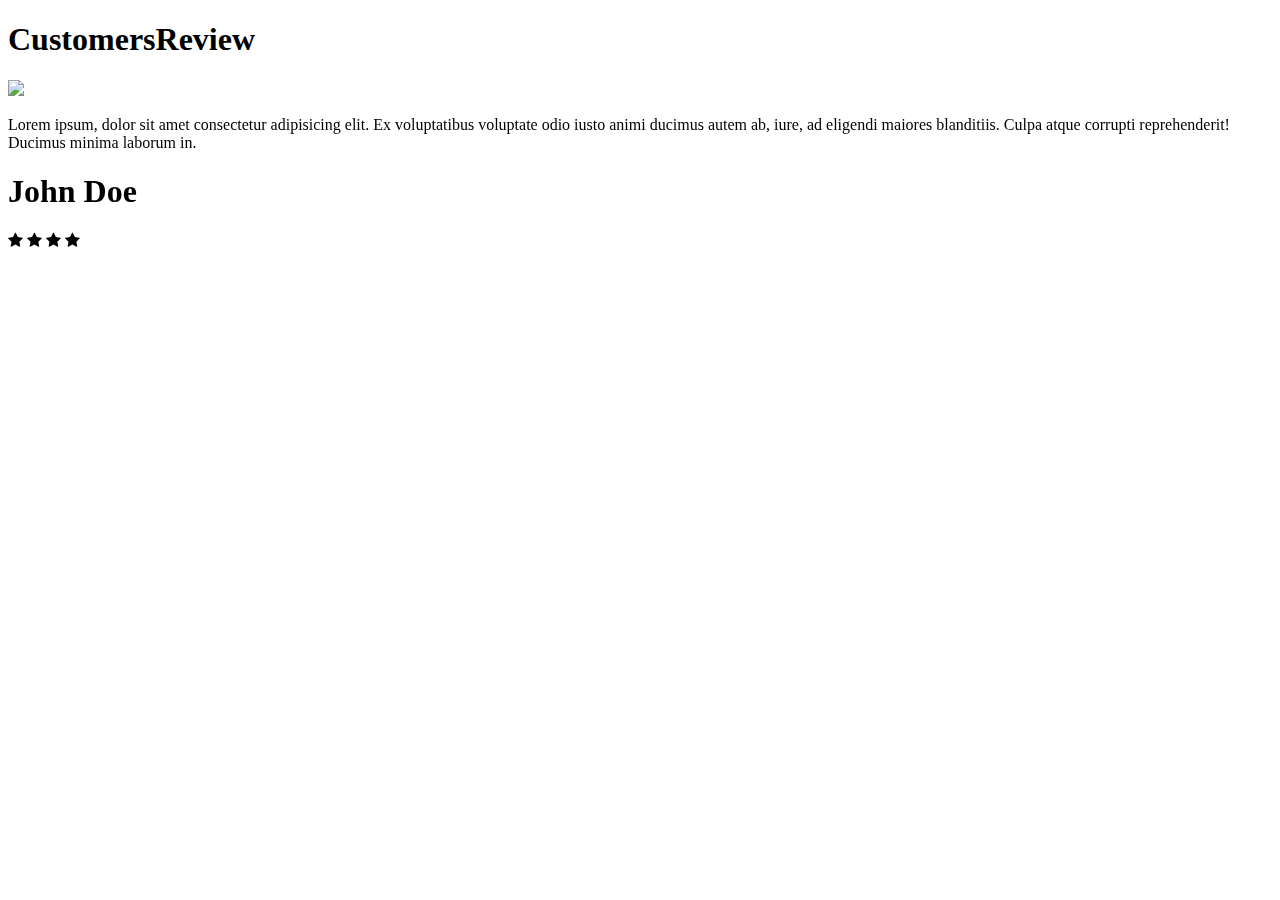
==== feedback.html @ fdfa64a5 "Add files via upload" ====
<!DOCTYPE html>
<html lang="en">
<head>
    <meta charset="UTF-8">
    <meta name="viewport" content="width=device-width, initial-scale=1.0">
    <title>Document</title>
    <link rel="stylesheet" href="/css/practice.css">
    <link rel="stylesheet" href="https://cdnjs.cloudflare.com/ajax/libs/font-awesome/4.7.0/css/font-awesome.min.css">
    <link rel="stylesheet" href="https://cdn.jsdelivr.net/npm/swiper@11/swiper-bundle.min.css"/>
</head>
<body>

<div class="products" id="products">
  <h1 class="heading">Customers<span>Review</span></h1>
 <div class="swiper product-slider">
  <div class="swiper-wrapper">
  <div class="swiper-slide box">
    <img src="/images/irenabout.jpg">
    <p>Lorem ipsum, dolor sit amet consectetur adipisicing elit. Ex voluptatibus voluptate odio iusto animi ducimus autem ab, iure, ad eligendi maiores blanditiis. Culpa atque corrupti reprehenderit! Ducimus minima laborum in.</h3>
    <h1>John Doe</h1>
    
    <div class="stars">
      <i class="fa fa-star" aria-hidden="true"></i>
      <i class="fa fa-star" aria-hidden="true"></i>
      <i class="fa fa-star" aria-hidden="true"></i>
      <i class="fa fa-star" aria-hidden="true"></i>
    
    </div>
  </div>
  <div class="swiper-slide box">
    <img src="/images/avatar-2.jpg">
    <p>Lorem ipsum, dolor sit amet consectetur adipisicing elit. Ex voluptatibus voluptate odio iusto animi ducimus autem ab, iure, ad eligendi maiores blanditiis. Culpa atque corrupti reprehenderit! Ducimus minima laborum in.</h3>
    <h1>John Doe</h1>
  
    <div class="stars">
      <i class="fa fa-star" aria-hidden="true"></i>
      <i class="fa fa-star" aria-hidden="true"></i>
      <i class="fa fa-star" aria-hidden="true"></i>
      <i class="fa fa-star" aria-hidden="true"></i>
    
    </div>
  </div>
  <div class="swiper-slide box">
    <img src="/images/luo.jpg">
    <p>Lorem ipsum, dolor sit amet consectetur adipisicing elit. Ex voluptatibus voluptate odio iusto animi ducimus autem ab, iure, ad eligendi maiores blanditiis. Culpa atque corrupti reprehenderit! Ducimus minima laborum in.</h3>
    <h1>John Doe</h1>
  
    <div class="stars">
      <i class="fa fa-star" aria-hidden="true"></i>
      <i class="fa fa-star" aria-hidden="true"></i>
      <i class="fa fa-star" aria-hidden="true"></i>

    
    </div>
  </div>
  <div class="swiper-slide box">
    <img src="/images/iren.png">
    <p>Lorem ipsum, dolor sit amet consectetur adipisicing elit. Ex voluptatibus voluptate odio iusto animi ducimus autem ab, iure, ad eligendi maiores blanditiis. Culpa atque corrupti reprehenderit! Ducimus minima laborum in.</h3>
    <h1>John Doe</h1>
    <div class="stars">
      <i class="fa fa-star" aria-hidden="true"></i>
      <i class="fa fa-star" aria-hidden="true"></i>
      <i class="fa fa-star" aria-hidden="true"></i>
      <i class="fa fa-star" aria-hidden="true"></i>
    
    </div>
  
  </div>
  <div class="swiper-slide box">
    <img src="/images/review.jpg">
    <p>Lorem ipsum, dolor sit amet consectetur adipisicing elit. Ex voluptatibus voluptate odio iusto animi ducimus autem ab, iure, ad eligendi maiores blanditiis. Culpa atque corrupti reprehenderit! Ducimus minima laborum in.</h3>
    <h1>John Doe</h1>
    
    <div class="stars">
      <i class="fa fa-star" aria-hidden="true"></i>
      <i class="fa fa-star" aria-hidden="true"></i>
      <i class="fa fa-star" aria-hidden="true"></i>
      <i class="fa fa-star" aria-hidden="true"></i>
    
    </div>
  </div>
 </div>



 </div>
</div>  
<script src="https://cdn.jsdelivr.net/npm/swiper@11/swiper-bundle.min.js"></script> 
<script src="/js/del.js"  ></script>
</body>




</html>
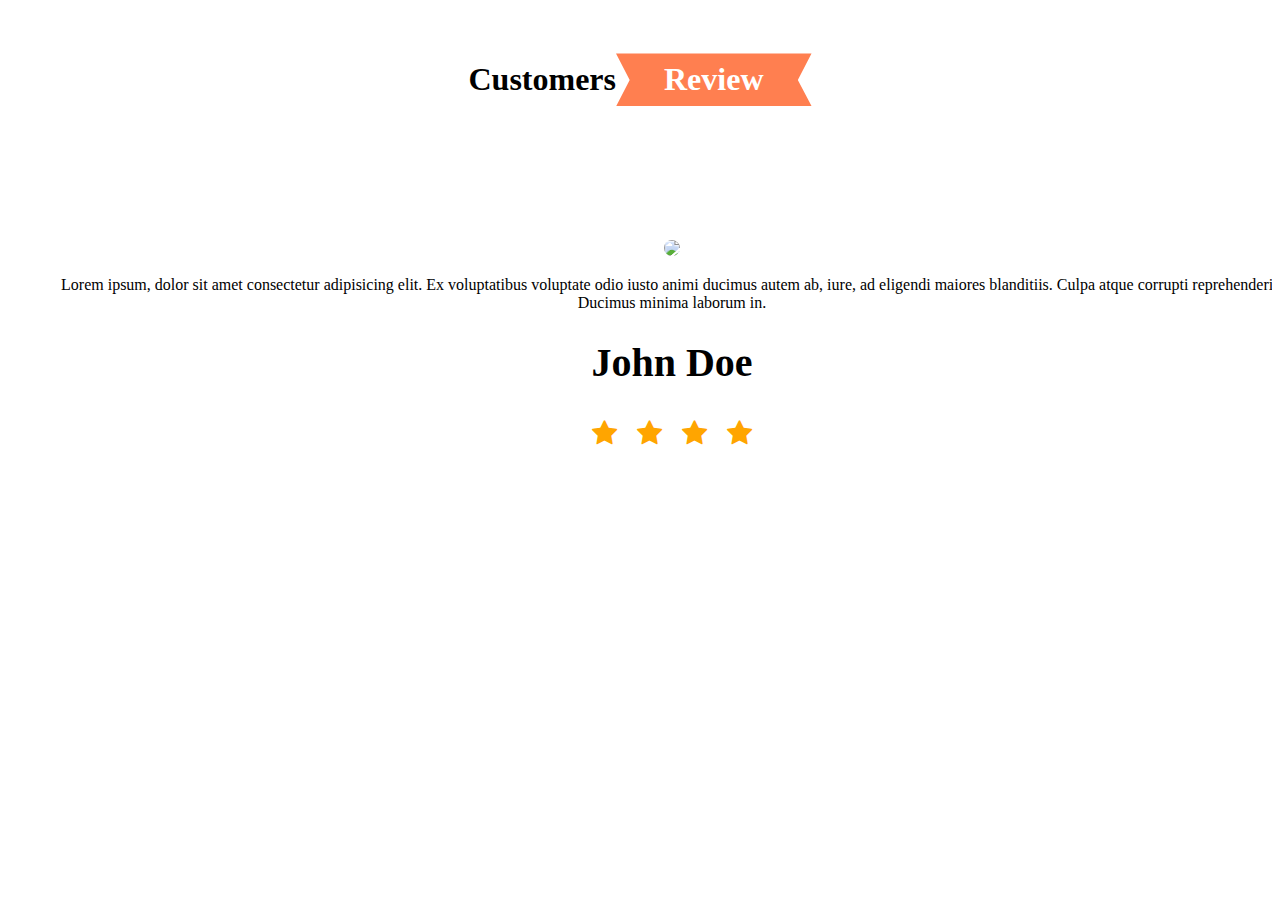
==== commit 06d7fa08: "Update feedback.html" ====
--- a/feedback.html
+++ b/feedback.html
@@ -86,10 +86,10 @@
  </div>
 </div>  
 <script src="https://cdn.jsdelivr.net/npm/swiper@11/swiper-bundle.min.js"></script> 
-<script src="/js/del.js"  ></script>
+<script src="/js/index.js"  ></script>
 </body>
 
 
 
 
-</html>+</html>
--- a/css/practice.css
+++ b/css/practice.css
@@ -0,0 +1,105 @@
+@import url('https://fonts.googleapis.com/css2?family=Poppins:wght@300;500&display=swap');
+.section{
+    margin:10px;
+    padding: 5px;
+    align-items: center;
+    justify-content: center;
+  }
+  #text{
+   
+    text-align: center;
+  }
+  
+  .banner-delivery{
+    width:500px;
+    height: 100vh;
+  }
+  h2{
+    color:coral;
+  }
+  .button{
+    text-align: center;
+  }
+  .btn{
+    border: 0;
+    padding:12px 38px;
+  
+  
+  }
+  .btn-brand{
+    color:black;
+    font-weight: 400;
+    background-color: orange;
+  }
+  
+  
+  .img{
+    display: block;
+    margin-left: auto;
+    margin-right:auto;
+    width: 60%;
+  
+  }
+
+.heading{
+    text-align: center;
+    padding: 2rem 0;
+    padding-bottom: 3rem;
+    color:black;
+
+}
+.heading span{
+    background-color: coral;
+    color:white;
+    display: inline-block;
+    padding:.5rem 3rem;
+    clip-path: polygon(100% 0,93% 50%,100% 99%,0% 100%,7% 50%,0% 0%);
+}
+.products .product-slider{
+    border:0px solid;
+    padding: 1rem; 
+
+}
+.products .product-slider:first-child
+{
+    margin-bottom: 2rem;
+}
+.products .product-slider .box
+{
+    border:0px solid red;
+    background: white;
+    border-radius: .5rem;
+    text-align: center;
+    padding: 3rem 2rem;
+    outline-offset: -1rem;
+    outline-color: aquamarine;
+    box-shadow: beige;
+    transition: .2s linear;
+}
+.products .product-slider .box:hover{
+box-shadow: 1px 1px 10px 4px coral;
+}
+.products .product-slider .box img{
+    height: 10rem;
+    width:1orem;
+    border-radius: 50%;
+}
+.products .product-slider .box p{
+ text-align: center;
+ justify-content: center;
+}
+.products .product-slider .box h1{
+font-size: 2.5rem;
+color:black;
+}
+.products .product-slider .box .price{
+    font-size:2rem;
+    color: blanchedalmond;
+    padding:.5rem 0;
+}
+.products .product-slider .box .stars i{
+    font-size:1.7rem;
+    color:orange;
+    padding:.5rem ;
+
+}
